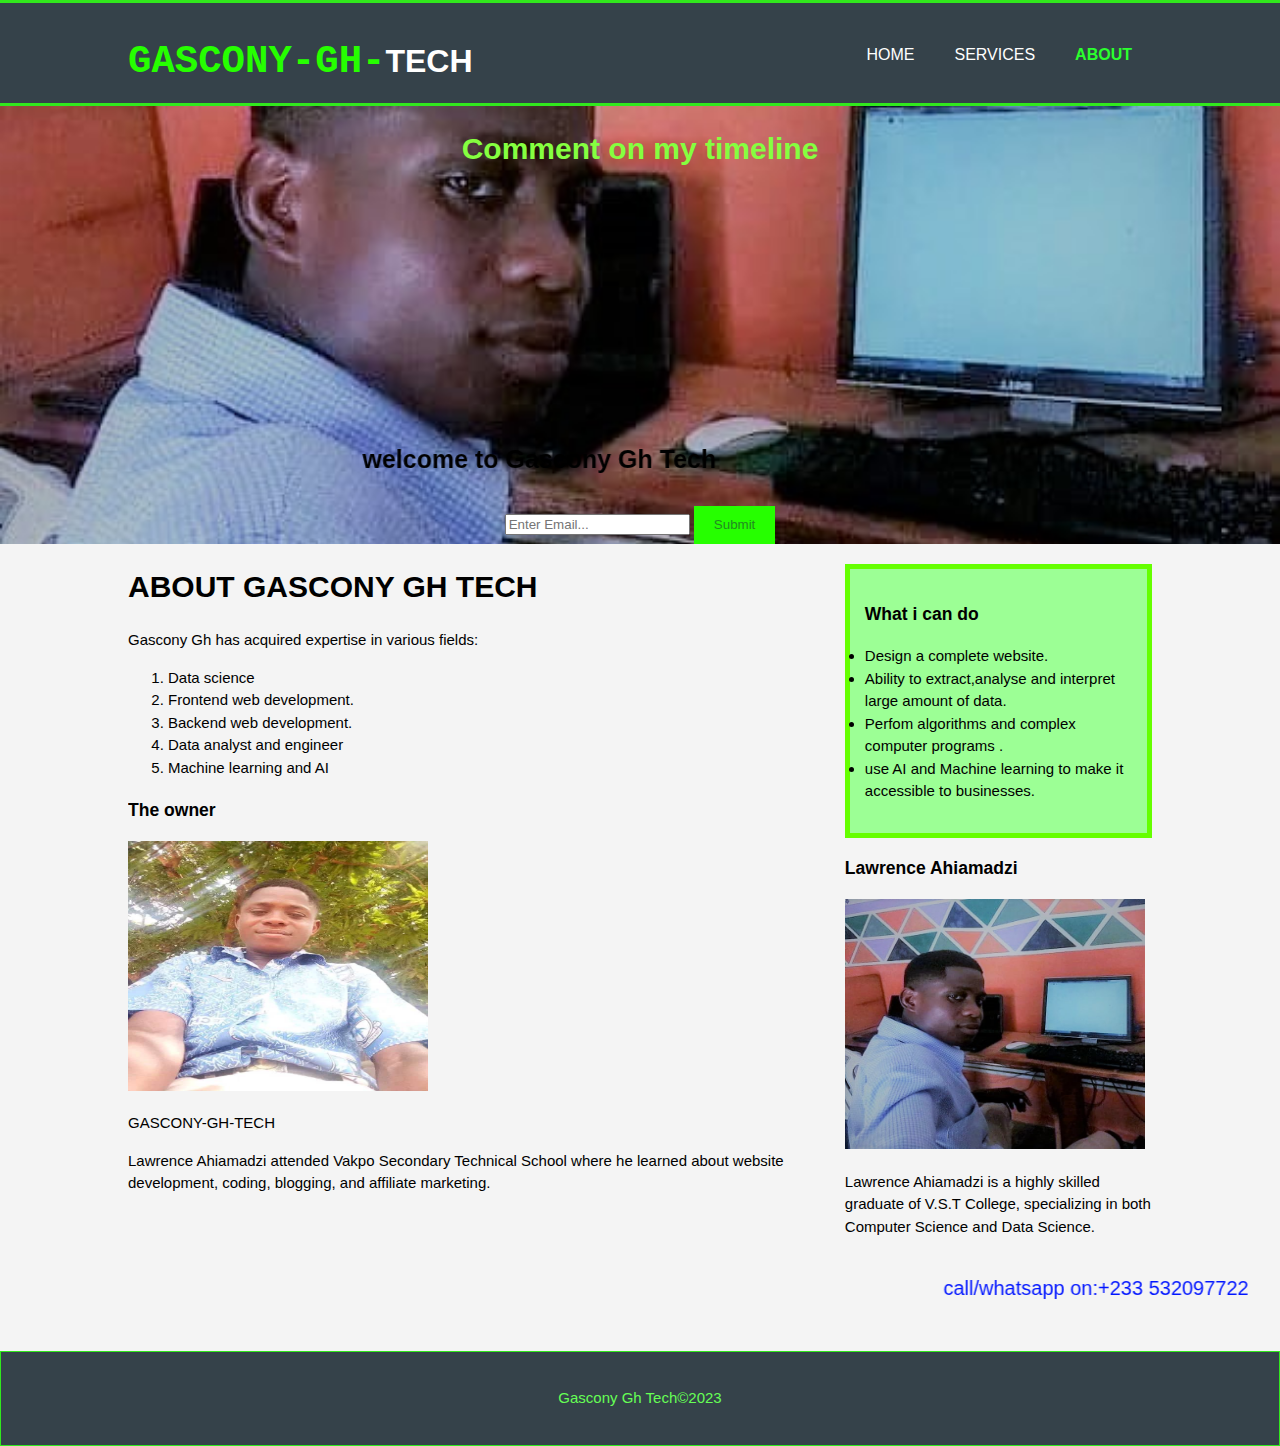
==== about.html @ 8646a96e "Add files via upload" ====
<!DOCTYPE html>
<html>
  <head>
    <meta charset="utf-8">
    <title>Gascony Gh Tech| About</title>
    <link rel="stylesheet" href="./css/style.css">
    <link rel="icon" href="img/favicon.png">
  </head>
  <body>
    <header>
      <div class="container">
        <div id="branding">
          <a href="index.html"><h1><span class="highlight">GASCONY-GH-</span>TECH</h1></a>
        </div>
        <nav>
          <ul>
            <li><a href="index.html">Home</a></li>
            <li><a href="services.html">Services</a></li>
            <li class="current"><a href="about.html">About</a></li>
            
          </ul>
        </nav>
      </div>
    </header>

    <section id="showcases">
      <div class="container">
        <h1>Comment on my timeline</h1>
        <marquee behavior="slide" direction="right" scrollamount="75"><h2 >welcome to Gascony Gh Tech</h2></marquee>
        <form action="mailto:michaelot829@gmail.com" method="post">
          <input type="email" placeholder="Enter Email..." required>
          <button type="submit" class="button_1">Submit</button>
        </form>
      </div>
    </section>

    <section id="main">
      <div class="container">
        <article id="main-col">
          <h1 class="page-title">ABOUT GASCONY GH TECH</h1>
          <p>Gascony Gh has acquired expertise in various fields: 
          </p>
          <p>
          <ol>
            <li>Data science</li>
           <li>Frontend web development.</li>
           <li>Backend web development.</li>
           <li>Data analyst and engineer</li>
           <li>Machine learning and AI</li>
          </ol>
            </p>
            <div class="box-creator">
            <h3>The owner</h3>
          <img src="Gasconyschool.jpg">
          
          <p>GASCONY-GH-TECH</p>

        </div>

      <div>
        <p>
        Lawrence Ahiamadzi attended Vakpo Secondary Technical School where he learned about website development, coding, blogging, and affiliate marketing.
        </p>
      </div>
        
        </article>

        <aside id="sidebar">
          <div class="dark">
            <h3>What i can do</h3>
            <p>
           <ul>
           <li>Design a complete website.</li>
           <li>Ability to extract,analyse and interpret large amount of data.</li>
           <li>Perfom algorithms and complex computer programs .</li>
           <li>use AI and Machine learning to make it accessible to businesses.</li>
          </ul>
          
            </p>  
            </div>
            <div class="box2-creator">
            <h3>Lawrence Ahiamadzi</h3>
          <img src="Gascony Gh1.jpg">
          
          <p>Lawrence Ahiamadzi is a highly skilled graduate of V.S.T College, specializing in both Computer Science and Data Science.</p>
        </div>
        </aside>
      </div>
      <div class="news">
        <marquee behavior="alternate" direction="left" scrollamount="4">
          <p>call/whatsapp on:+233 532097722</p>
        </marquee>
      </div>
    </section>

    <footer>
        <div id="canola">
      <p>Gascony Gh Tech&copy;2023</p>
      </div>
    </footer>
  </body>
 
</html>
---- css/style.css ----
body{
  font: 15px/1.5 Arial, Helvetica,sans-serif;
  padding:0;
  margin:0;
  background-color:#f4f4f4;
}

/* Global */
.container{
  width:80%;
  margin:auto;
  overflow:hidden;
}

ul{
  margin:0;
  padding:0;
}

.button_1{
  height:38px;
  background:#26ff00;
  border:0;
  padding-left: 20px;
  padding-right:20px;
  color:forestgreen;
  cursor: pointer;
}

.dark{
  border:5px solid #65ff00;
  padding:15px;
  background:#9cff95;
  color:#000000;
  margin-top:10px;
  margin-bottom:10px;
}

/* Header **/
header{
  border-top:#31e81d 3px solid;
  background-color:#35424a;
  color:#ffffff;
  padding-top:30px;
  min-height:70px;
  border-bottom:#31e81d 3px solid;
}

header a{
  color:#ffffff;
  text-decoration:none;
  text-transform: uppercase;
  font-size:16px;
}

header li{
  float:left;
  display:inline;
  padding: 0 20px 0 20px;
}

header #branding{
  float:left;
}

header #branding h1{
  margin:0;
}

header nav{
  float:right;
  margin-top:10px;
}

 header .current a{
  color:#2bff2e;
  font-weight:bold;
}
header .highlight{
  font-size: 39px;
  color:#26ff00;
  font-weight:bold;
  font-family: 'Courier New', Courier, monospace;
}
header a:hover{
  color:#0419f9;
  font-weight:bold;
}

/* Showcase */
#showcase{
  min-height:400px;
  background:url('../imgo/laptop.jpeg') no-repeat;
  background-position: center;
  background-size: cover;
  text-align:center;
  color:#ffffff;
}

#showcase h1{
  margin-top:100px;
  font-size:53px;
  margin-bottom:10px;
}

#showcase p{
  font-size:20px;
}

/* Newsletter */
#newsletter{
  padding:15px;
  color:#ffffff;
  background:#35424a;
}

#newsletter h1{
  float:left;
}

#newsletter form {
  float:right;
  margin-top:15px;
}

#newsletter input[type="email"]{
  padding:4px;
  height:25px;
  width:250px;
}

/* Boxes */
#boxes{
  margin-top:20px;
}

#boxes .box{
  float:left;
  text-align: center;
  width:40%;
  padding:10px;
}

#boxes .box img{
  width:260px;
  height:180px;
}
.box img{
  width:260px;
  height:180px;
}
.box-creator img{
  width:300px;
  height:250px;
}
.box2-creator img{
  width:300px;
  height:250px;
}

/* Sidebar */
aside#sidebar{
  float:right;
  width:30%;
  margin-top:10px;
}

aside#sidebar .quote input, aside#sidebar .quote textarea{
  width:90%;
  padding:5px;
}

/* Main-col */
article#main-col{
  float:left;
  width:65%;
}

/* Services */
ul#services li{
  list-style: none;
  padding:20px;
  border: #cccccc solid 1px;
  margin-bottom:5px;
  background:#e6e6e6;
}

footer{
  border:#31e81d 1px solid;
  padding:20px;
  margin-top:20px;
  color:#ffffff;
  background-color:#35424a;
  text-align: center;
}

/* Media Queries */
@media(max-width: 768px){
  header #branding,
  header nav,
  header nav li,
  #newsletter h1,
  #newsletter form,
  #boxes .box,
  article#main-col,
  aside#sidebar{
    float:none;
    text-align:center;
    width:100%;
  }

  header{
    padding-bottom:20px;
  }

  #showcase h1{
    margin-top:40px;
  }

  #newsletter button, .quote button{
    display:block;
    width:100%;
    cursor: pointer;
  }

  #newsletter form input[type="email"], .quote input, .quote textarea{
    width:100%;
    margin-bottom:5px;
  }
}
#showcases{
  min-height:400px;
  background:url('../Gascony Gh1.jpg') no-repeat;
  background-position: center;
  background-size: cover;
  text-align:center;
  color:#85ff40;
}
#showcases h2{
    font-size:25px;
    color:#000000;
    margin-top:250px;
}
#canola{
 color:#66ff55;
}

.news{
  animation: blinker 1.5s linear infinite;
  background: transparent;
  color: #0015ff;
  font-family: 'Segoe UI', Tahoma, Geneva, Verdana, sans-serif;
  font-style: inherit;
  font-size: 20px;
}
.blink{
  animation: blinker 2.1s linear infinite;
  color:rgb(0, 255, 17);
}
@keyframes blinker{
  50%{
    opacity:0;
  }
}
/* form input,textarea{
  font-size: 20px;
  min-width: 320px;
  border-radius:9px;
  min-height: 30px;
}
*/
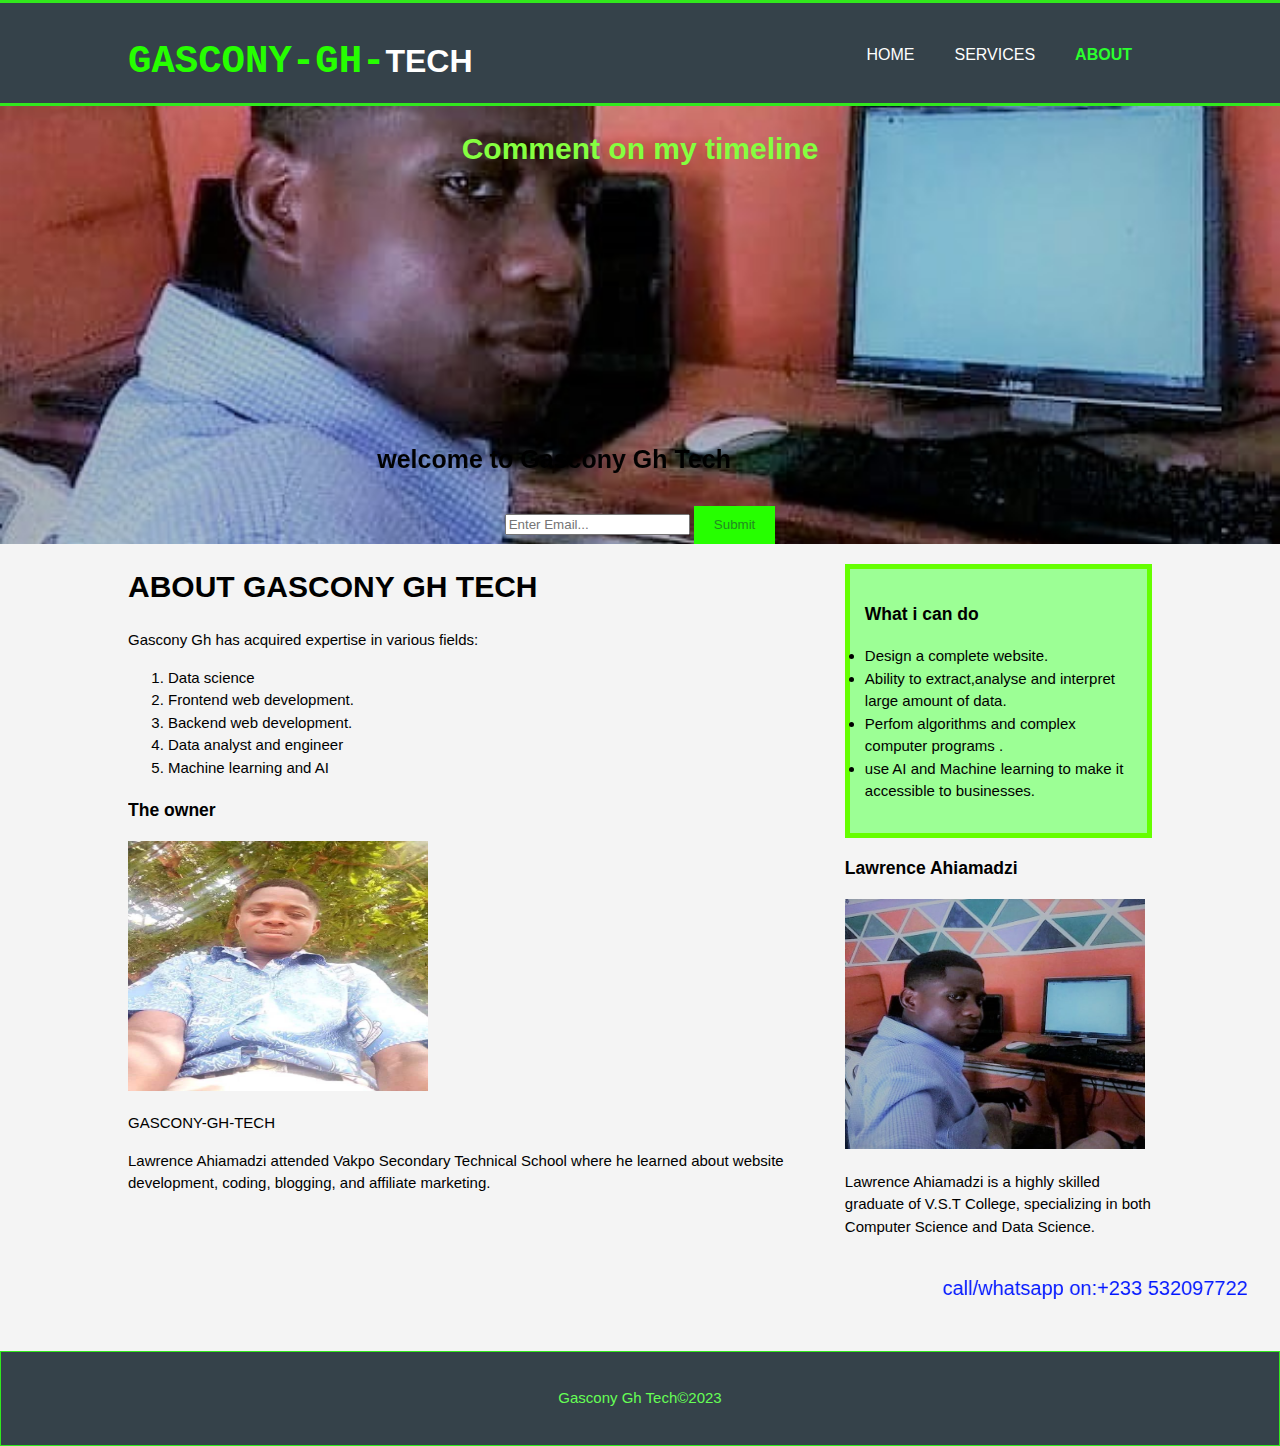
==== commit c717a076: "Update about.html" ====
--- a/about.html
+++ b/about.html
@@ -2,6 +2,7 @@
 <html>
   <head>
     <meta charset="utf-8">
+    <meta name="google-site-verification" content="WReUgh9nM49XQqR-gu2q57nPGl-_H_O4JiJDaKo2qp0" />
     <title>Gascony Gh Tech| About</title>
     <link rel="stylesheet" href="./css/style.css">
     <link rel="icon" href="img/favicon.png">
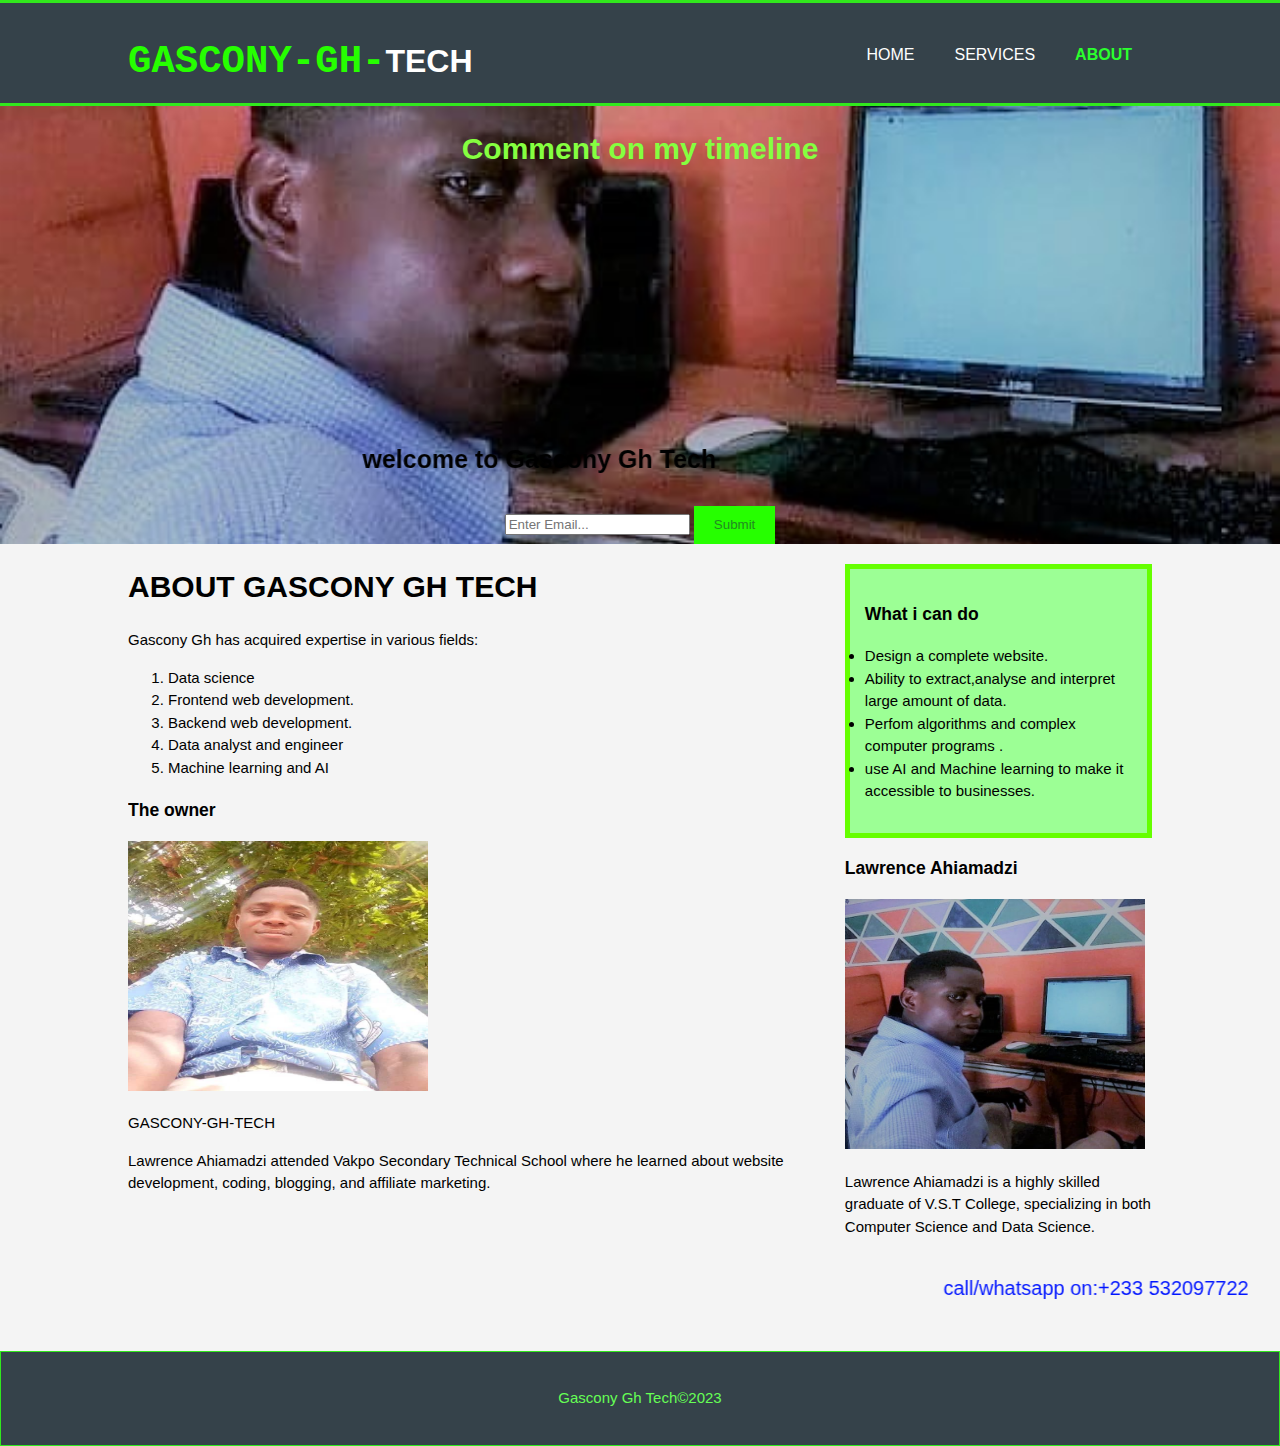
==== commit ff1da691: "Update about.html" ====
--- a/about.html
+++ b/about.html
@@ -99,6 +99,15 @@
       <p>Gascony Gh Tech&copy;2023</p>
       </div>
     </footer>
+
+    <!-- Google tag (gtag.js) -->
+<script async src="https://www.googletagmanager.com/gtag/js?id=G-LXLBXJE4P5"></script>
+<script>
+  window.dataLayer = window.dataLayer || [];
+  function gtag(){dataLayer.push(arguments);}
+  gtag('js', new Date());
+
+  gtag('config', 'G-LXLBXJE4P5');
+</script>
   </body>
- 
 </html>
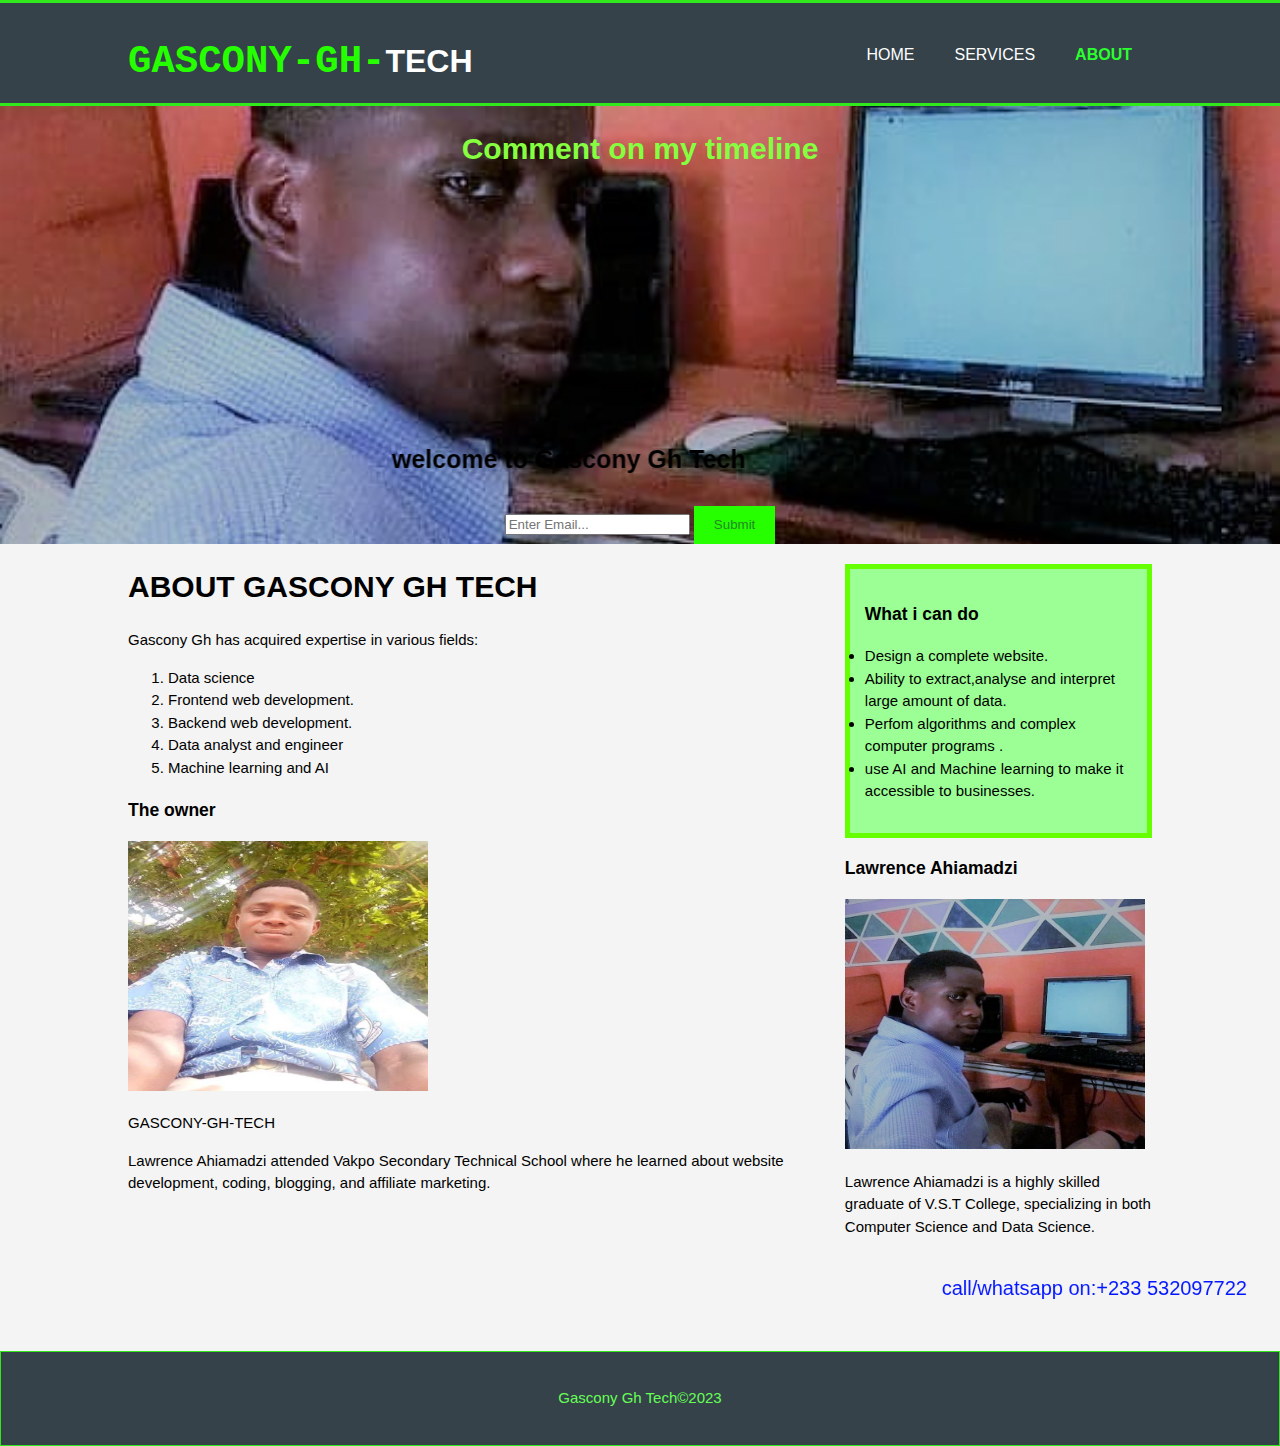
==== commit c6d5625d: "Update about.html" ====
--- a/about.html
+++ b/about.html
@@ -99,15 +99,4 @@
       <p>Gascony Gh Tech&copy;2023</p>
       </div>
     </footer>
-
-    <!-- Google tag (gtag.js) -->
-<script async src="https://www.googletagmanager.com/gtag/js?id=G-LXLBXJE4P5"></script>
-<script>
-  window.dataLayer = window.dataLayer || [];
-  function gtag(){dataLayer.push(arguments);}
-  gtag('js', new Date());
-
-  gtag('config', 'G-LXLBXJE4P5');
-</script>
-  </body>
 </html>
